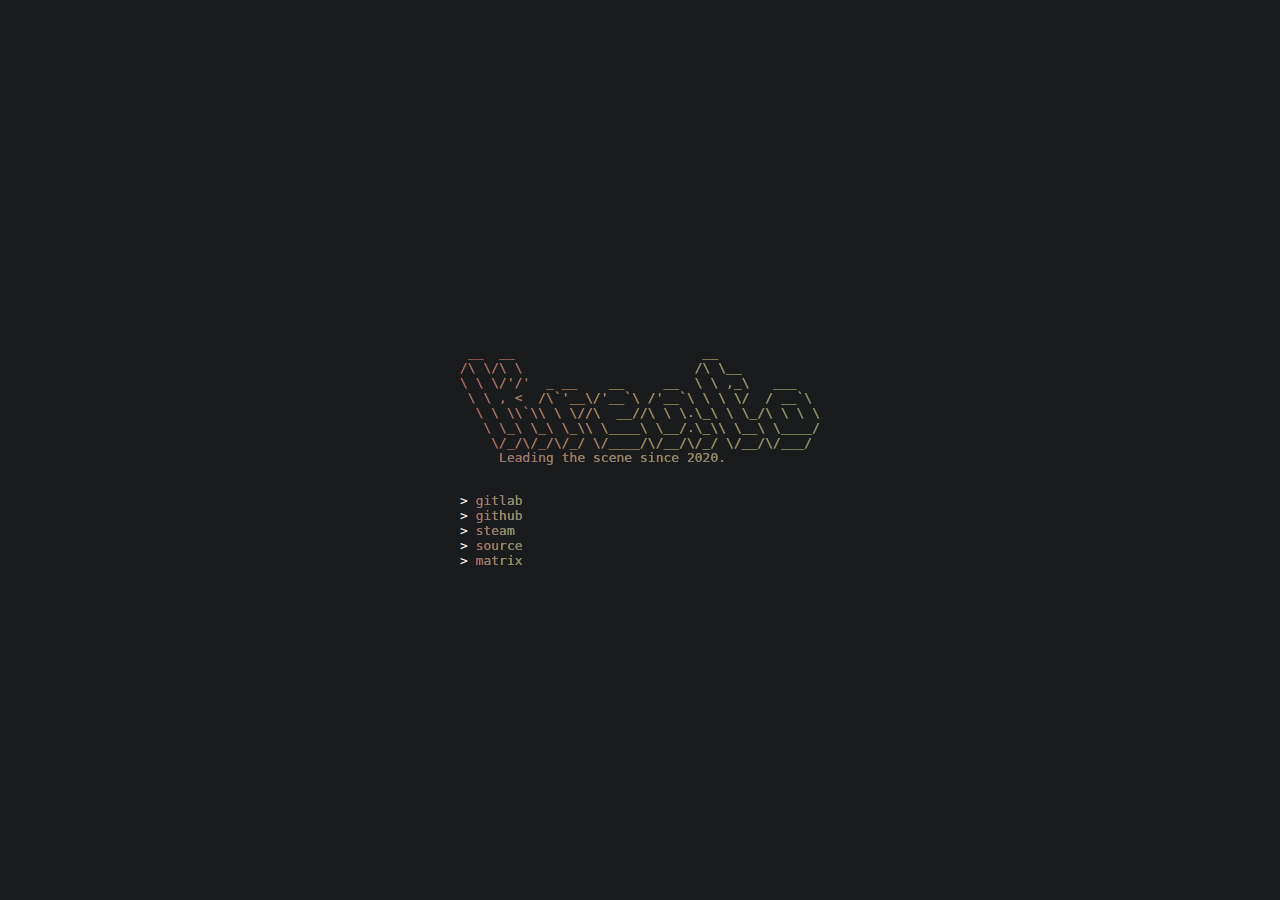
==== index.html @ caa62898 "fix typo" ====
<html lang="en">
    <head>
        <title>Kreato's site</title>
        <meta content="Kreato's personal website" property="og:title">
        <meta content="This is Kreato's personal website." property="og:description">
        <meta content="https://kreato.dev" property="og:url">
        <meta content="#43B581" data-react-helmet="true" name="theme-color">
        <link rel="stylesheet" href="main.css" />
        <link rel="icon" href="favicon.ico" />
    </head>
    <body>
        <div class="center">
<pre class= "rainbow ascii">
 __  __                        __             
/\ \/\ \                      /\ \__          
\ \ \/'/'  _ __    __     __  \ \ ,_\   ___   
 \ \ , <  /\`'__\/'__`\ /'__`\ \ \ \/  / __`\ 
  \ \ \\`\\ \ \//\  __//\ \ \.\_\ \ \_/\ \ \ \
   \ \_\ \_\ \_\\ \____\ \__/.\_\\ \__\ \____/
    \/_/\/_/\/_/ \/____/\/__/\/_/ \/__/\/___/
     Leading the scene since 2020.</pre
            >
                <span
                    >>
                    <a
                        href="https://gitlab.com/kreato"
                        target="_blank"
                        class="rainbow rainbow_text_animated"
                        >gitlab</a
                    ></span
                >
                <span
                    >>
                    <a
                        href="https://github.com/kreatoo"
                        target="_blank"
                        class="rainbow rainbow_text_animated"
                        >github</a
                    ></span
                >
                <span
                    >>
                    <a
                        href="http://steamcommunity.com/id/kreato"
                        class="rainbow rainbow_text_animated"
                        target="_blank"
                        >steam</a
                    ></span
                >
                <span
                    >>
                    <a
                        href="https://github.com/kreatoo/website"
                        class="rainbow rainbow_text_animated"
                        target="_blank"
                        >source</a
                    ></span
                >
                <span
                    >>
                    <a
                        href="https://matrix.to/#/@kreato:tchncs.de"
                        class="rainbow rainbow_text_animated"
                        target="_blank"
                        >matrix</a
                    ></span
                >
            </div>
        </div>
    </body>
</html>
---- main.css ----
body {
  font-family: monospace !important;
  background-color: #191B1C !important;
  color: #fff !important; }

a {
  text-decoration: none;
  color: gray !important; }

a:hover {
  transition: 0.4s !important;
  color: #fff !important; }

.ascii {
  color: gray !important;
  top: 50%; }

span::before {
  content: "\A";
  white-space: pre; }

.center {
  position: absolute;
  left: 50%;
  top: 50%;
  transform: translate(-50%, -50%);
  -webkit-transform: translate(-50%, -50%);
  -moz-transform: translate(-50%, -50%);
  -ms-transform: translate(-50%, -50%);
  -o-transform: translate(-50%, -50%); }

#shadowBox {
  background-color: black;
  /* Fallback color */
  background-color: rgba(0, 0, 0, 0.2);
  /* Black w/opacity/see-through */
  border: 3px solid; }

.rainbow {
  background: linear-gradient(90deg, red 0%, #ff9a00 10%, #d0de21 20%, #4fdc4a 30%, #3fdad8 40%, #2fc9e2 50%, #1c7fee 60%, #5f15f2 70%, #ba0cf8 80%, #fb07d9 90%, red 100%);
  -webkit-background-clip: text;
  background-clip: text;
  color: transparent;
  animation: rainbow_animation 5s linear infinite;
  background-size: 400% 100%; }

@keyframes rainbow_animation {
  0% {
    background-position: 0%; }
  100% {
    background-position: 400%; } }
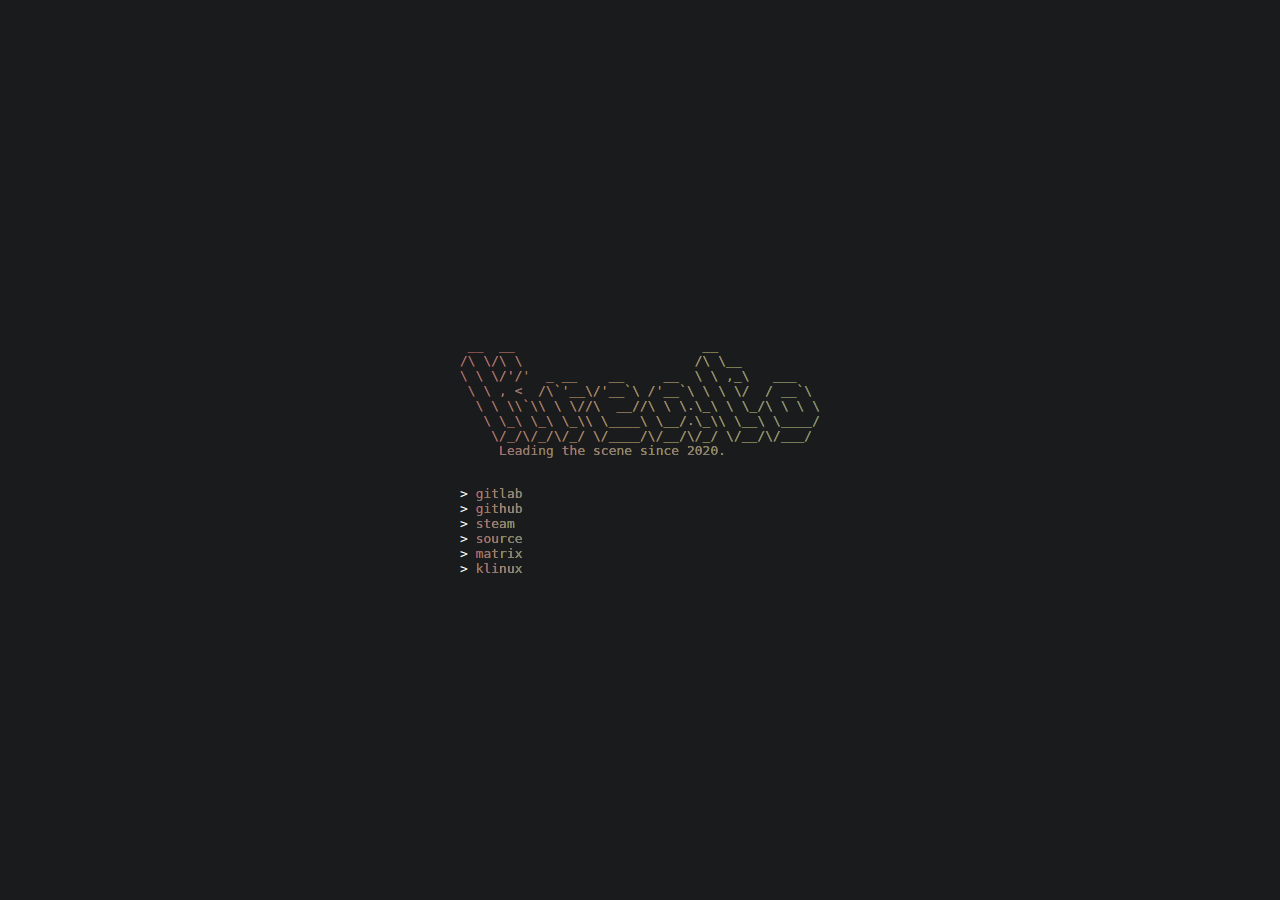
==== commit 9705c82e: "Update index.html" ====
--- a/index.html
+++ b/index.html
@@ -65,6 +65,15 @@
                         >matrix</a
                     ></span
                 >
+                <span
+                    >>
+                    <a
+                        href="https://linux.kreato.dev"
+                        class="rainbow rainbow_text_animated"
+                        target="_blank"
+                        >klinux</a
+                    ></span
+                >
             </div>
         </div>
     </body>
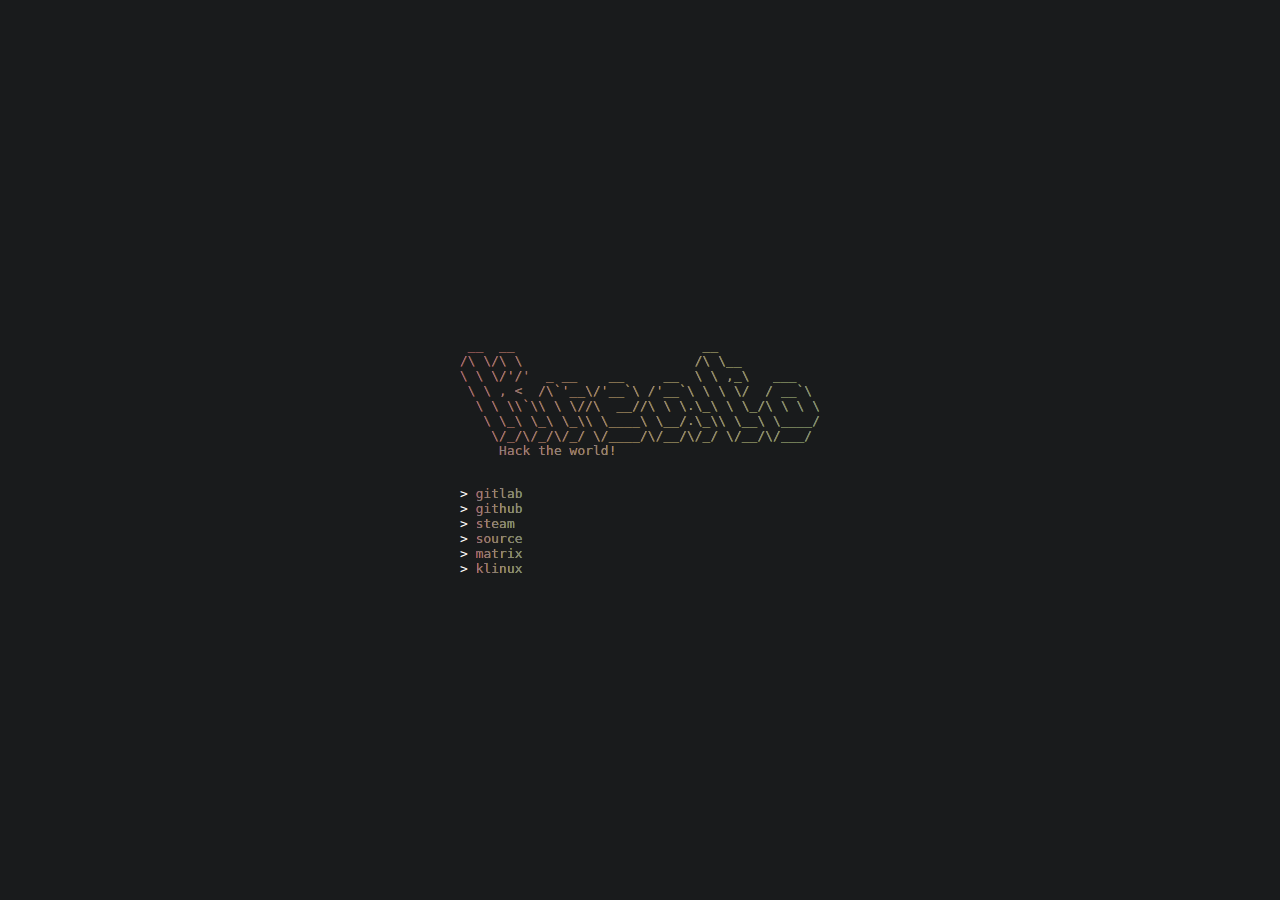
==== commit 6b8c2b11: "Update index.html" ====
--- a/index.html
+++ b/index.html
@@ -1,6 +1,7 @@
 <html lang="en">
     <head>
         <title>Kreato's site</title>
+        <meta name="viewport" content="width=device-width, initial-scale=1.0">
         <meta content="Kreato's personal website" property="og:title">
         <meta content="This is Kreato's personal website." property="og:description">
         <meta content="https://kreato.dev" property="og:url">
@@ -18,7 +19,7 @@
   \ \ \\`\\ \ \//\  __//\ \ \.\_\ \ \_/\ \ \ \
    \ \_\ \_\ \_\\ \____\ \__/.\_\\ \__\ \____/
     \/_/\/_/\/_/ \/____/\/__/\/_/ \/__/\/___/
-     Leading the scene since 2020.</pre
+     Hack the world!</pre
             >
                 <span
                     >>
@@ -59,7 +60,7 @@
                 <span
                     >>
                     <a
-                        href="https://matrix.to/#/@kreato:tchncs.de"
+                        href="https://matrix.to/#/@kreato:kreato.dev"
                         class="rainbow rainbow_text_animated"
                         target="_blank"
                         >matrix</a
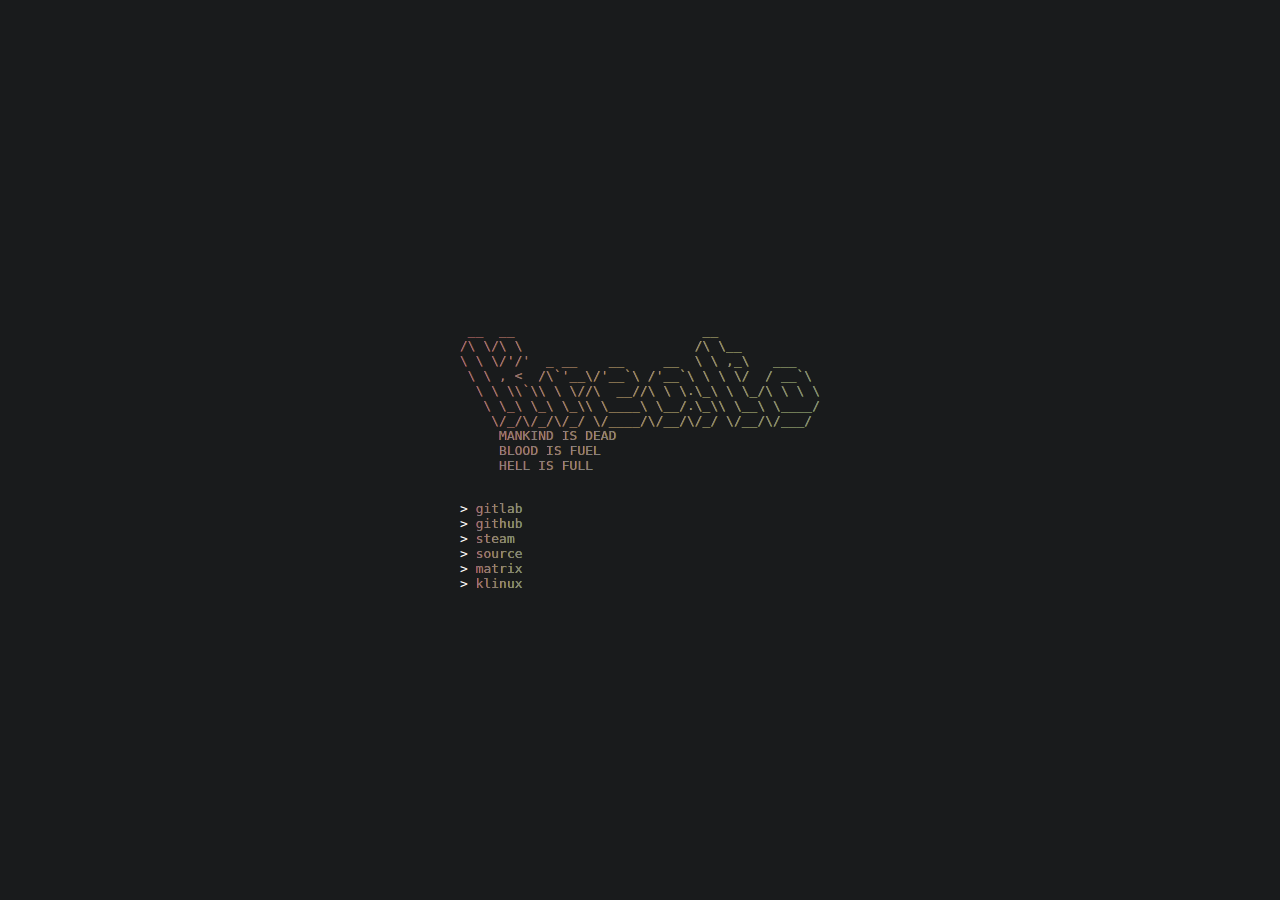
==== commit aff03e7f: "Update index.html" ====
--- a/index.html
+++ b/index.html
@@ -19,7 +19,9 @@
   \ \ \\`\\ \ \//\  __//\ \ \.\_\ \ \_/\ \ \ \
    \ \_\ \_\ \_\\ \____\ \__/.\_\\ \__\ \____/
     \/_/\/_/\/_/ \/____/\/__/\/_/ \/__/\/___/
-     Hack the world!</pre
+     MANKIND IS DEAD
+     BLOOD IS FUEL
+     HELL IS FULL</pre
             >
                 <span
                     >>
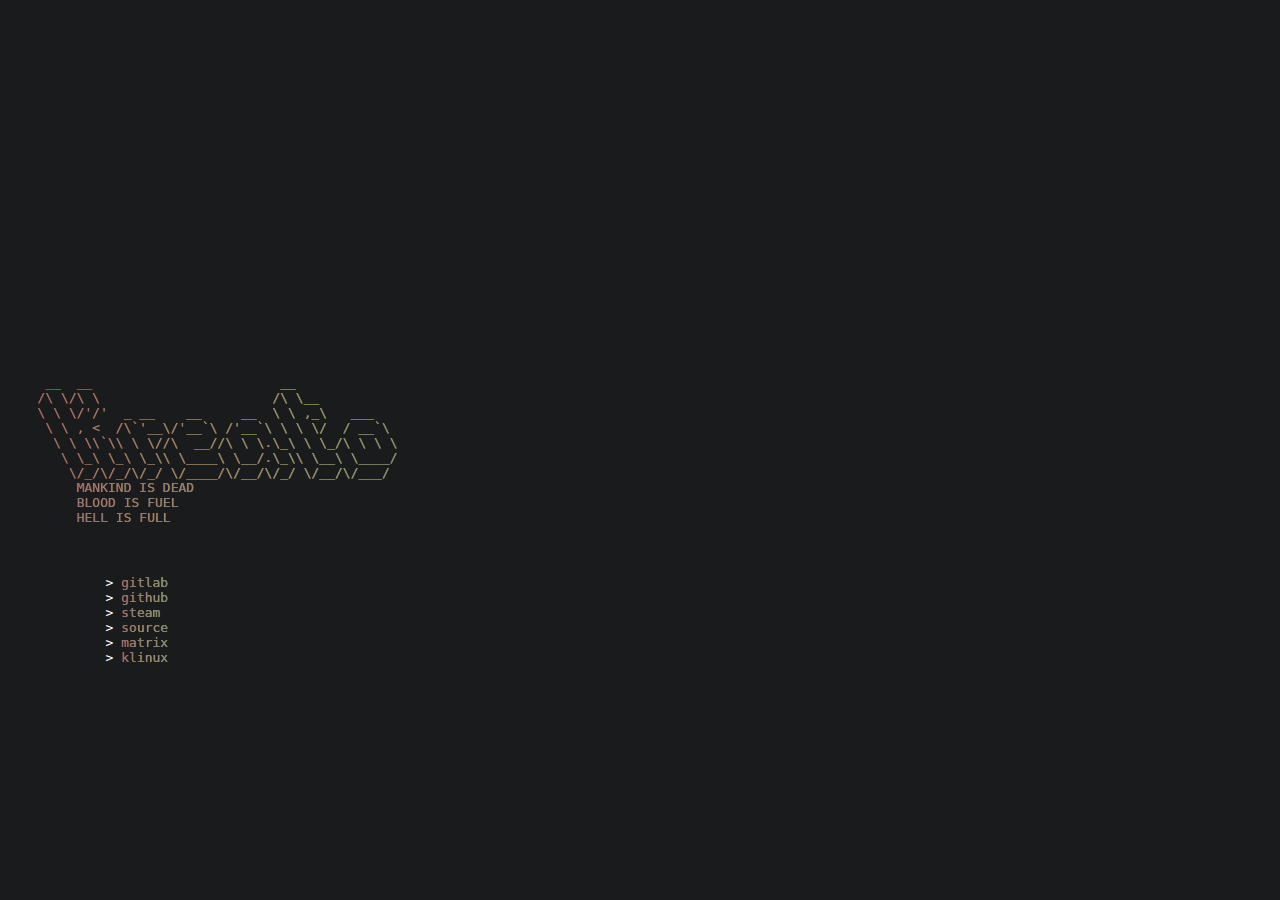
==== commit 63eaac8b: "funny" ====
--- a/index.html
+++ b/index.html
@@ -21,7 +21,10 @@
     \/_/\/_/\/_/ \/____/\/__/\/_/ \/__/\/___/
      MANKIND IS DEAD
      BLOOD IS FUEL
-     HELL IS FULL</pre
+     HELL IS FULL
+</div>
+<div class="not-so-center">
+	</pre
             >
                 <span
                     >>
--- a/main.css
+++ b/main.css
@@ -21,13 +21,24 @@
 
 .center {
   position: absolute;
-  left: 50%;
+  left: 17%;
   top: 50%;
   transform: translate(-50%, -50%);
   -webkit-transform: translate(-50%, -50%);
   -moz-transform: translate(-50%, -50%);
   -ms-transform: translate(-50%, -50%);
   -o-transform: translate(-50%, -50%); }
+
+.not-so-center {
+  position: absolute;
+  left: 11%;
+  top: 68%;
+  transform: translate(-50%, -50%);
+  -webkit-transform: translate(-50%, -50%);
+  -moz-transform: translate(-50%, -50%);
+  -ms-transform: translate(-50%, -50%);
+  -o-transform: translate(-50%, -50%); }
+
 
 #shadowBox {
   background-color: black;
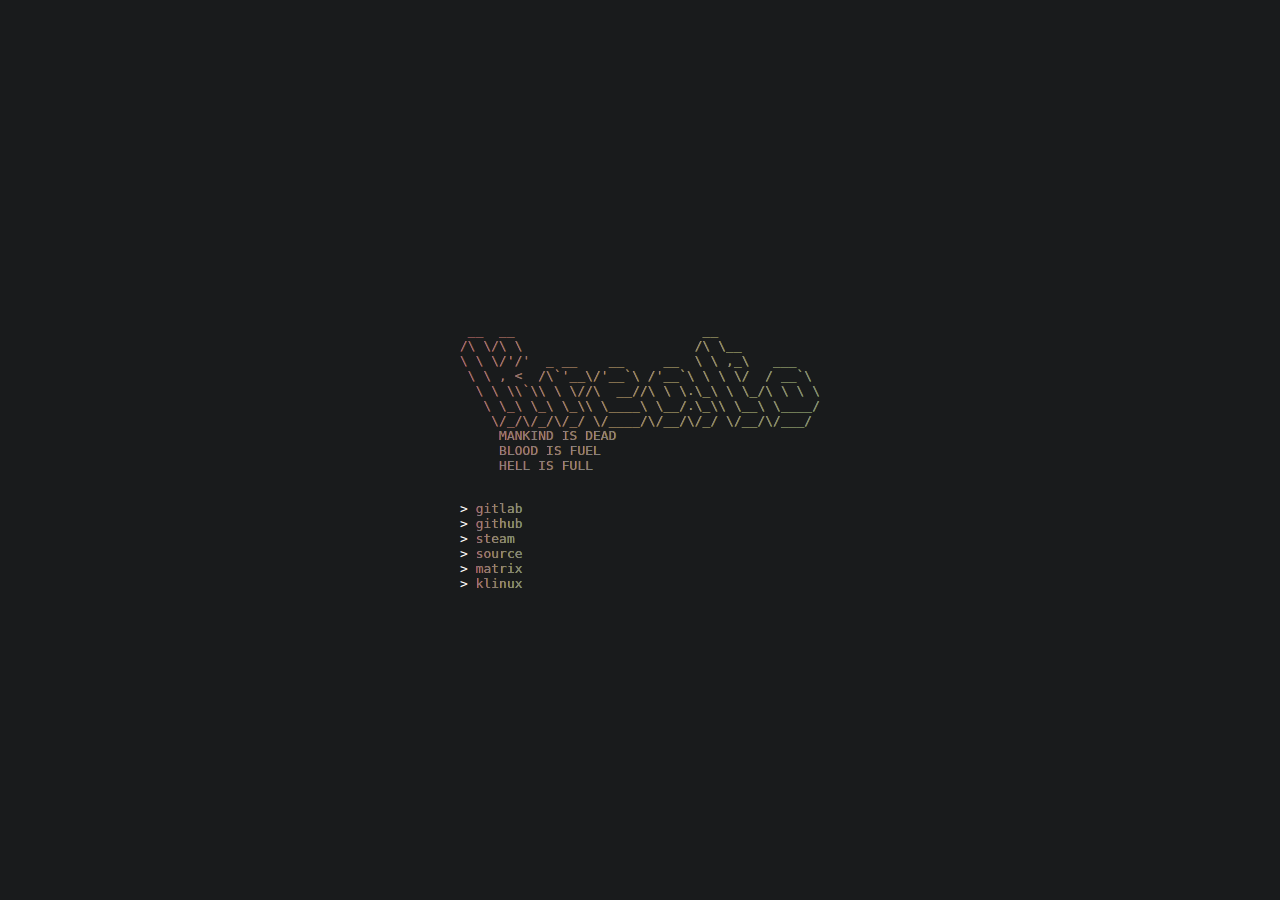
==== commit 0afffc62: "i give up im ashamed. balls" ====
--- a/index.html
+++ b/index.html
@@ -21,11 +21,7 @@
     \/_/\/_/\/_/ \/____/\/__/\/_/ \/__/\/___/
      MANKIND IS DEAD
      BLOOD IS FUEL
-     HELL IS FULL
-</div>
-<div class="not-so-center">
-	</pre
-            >
+     HELL IS FULL</pre>
                 <span
                     >>
                     <a
--- a/main.css
+++ b/main.css
@@ -21,24 +21,13 @@
 
 .center {
   position: absolute;
-  left: 17%;
+  left: 50%;
   top: 50%;
   transform: translate(-50%, -50%);
   -webkit-transform: translate(-50%, -50%);
   -moz-transform: translate(-50%, -50%);
   -ms-transform: translate(-50%, -50%);
   -o-transform: translate(-50%, -50%); }
-
-.not-so-center {
-  position: absolute;
-  left: 11%;
-  top: 68%;
-  transform: translate(-50%, -50%);
-  -webkit-transform: translate(-50%, -50%);
-  -moz-transform: translate(-50%, -50%);
-  -ms-transform: translate(-50%, -50%);
-  -o-transform: translate(-50%, -50%); }
-
 
 #shadowBox {
   background-color: black;
